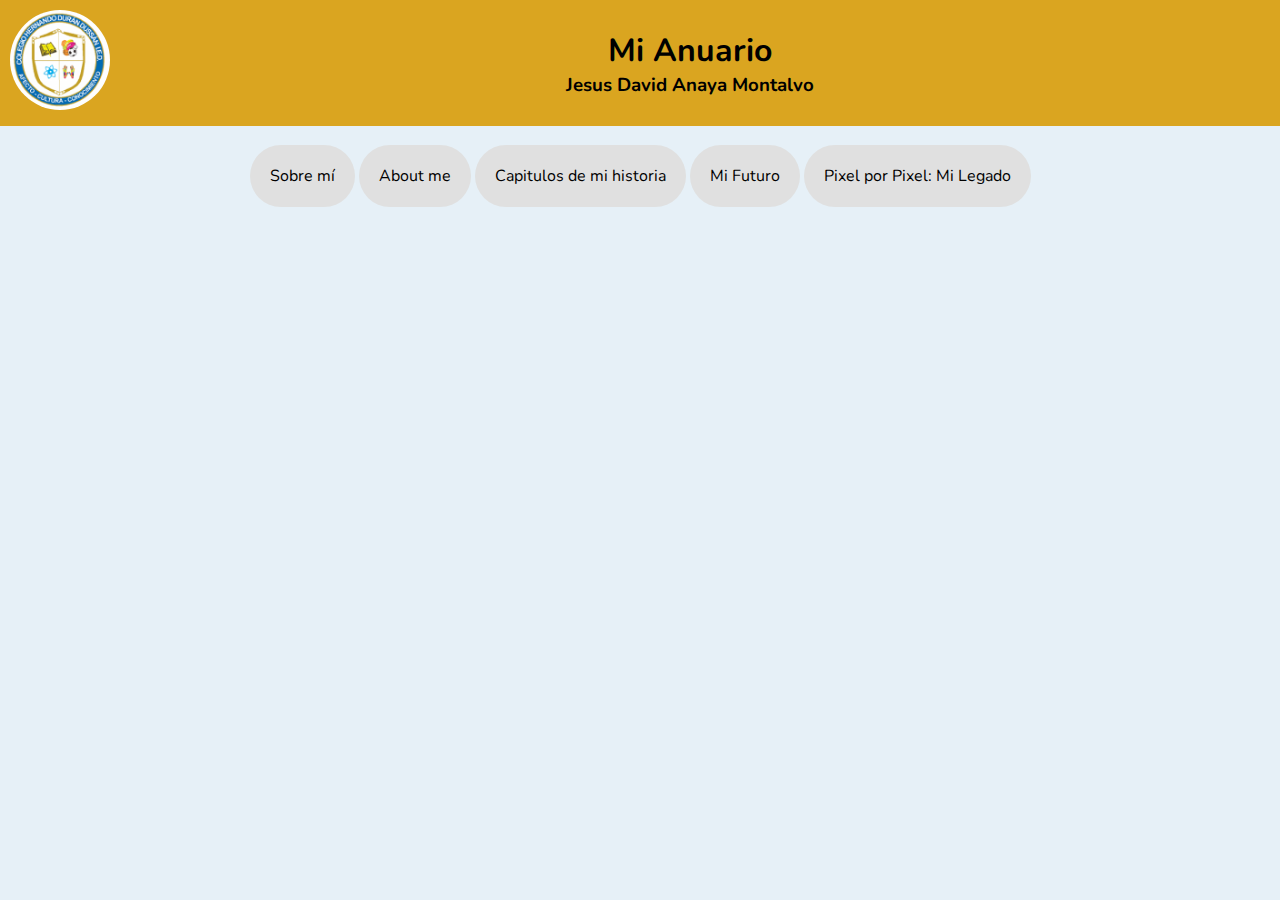
==== index.html @ c0d0c4b0 "Add files via upload" ====
<!DOCTYPE html>
<html lang="en">
<head>
    <meta charset="UTF-8">
    <meta name="viewport" content="width=device-width, initial-scale=1.0">
    <title>Anuario Jesus David Anaya Montalvo</title>
    <link rel="stylesheet" href="./ASSETS/CSS/index.css">
    <link rel="Icon" href="./ASSETS/IMG/libro-magico.png">
    <link rel="preconnect" href="https://fonts.googleapis.com">
    <link rel="preconnect" href="https://fonts.gstatic.com" crossorigin>
    <link href="https://fonts.googleapis.com/css2?family=Nunito:ital,wght@0,200..1000;1,200..1000&display=swap" rel="stylesheet">
    <link href='https://unpkg.com/boxicons@2.1.4/css/boxicons.min.css' rel='stylesheet'>
</head>
<body>
    <header>
        <div class="logo">
            <img src="./ASSETS/IMG/Colegio Hernando Duran Dussan (IED).jpg">
        </div>
        <div class="title">
            <h1>Mi Anuario</h1>
            <h3>Jesus David Anaya Montalvo</h3>
        </div>
    </header>
    <nav>
        <div class="btn-redirect">
            <a href="./VIEW/español_acerca_de_mí.html">Sobre mí</a>
            <a href="./VIEW/ingles_about_me.html">About me</a>
            <a href="#">Capitulos de mi historia</a>
            <a href="./VIEW/card_mi_futuro.html">Mi Futuro</a> 
            <a href="./VIEW/pixel_por_pixel.html">Pixel por Pixel: Mi Legado</a>
        </div>
    </nav>
</body>
</html>
---- ASSETS/CSS/index.css ----
* {
    font-family: "Nunito", sans-serif;
    box-sizing: border-box;
    margin: 0;
  }
  
  header {
    background-color: #daa520;
    display: flex;
    align-items: center;
    justify-content: space-between;
    padding: 10px 10px;
  }
  
  .logo img {
    width: 100px;
    height: auto;
    border-radius: 50px;
  }
  
  .title {
    text-align: center;
    flex-grow: 1;
  }
  
  h1, h3 {
    margin: 0;
  }
  
  body {
    background-color: #e6f0f7;
  }
  
  nav {
    display: flex;
    justify-content: center;
    align-items: center;
    height: 100px;
  }
  
  .btn-redirect a {
    text-decoration: none;
    color: #000;
    padding: 20px 20px;
    background-color: #e0e0e0;
    border-radius: 50px;
    font-family: 'Nunito', sans-serif;
  }
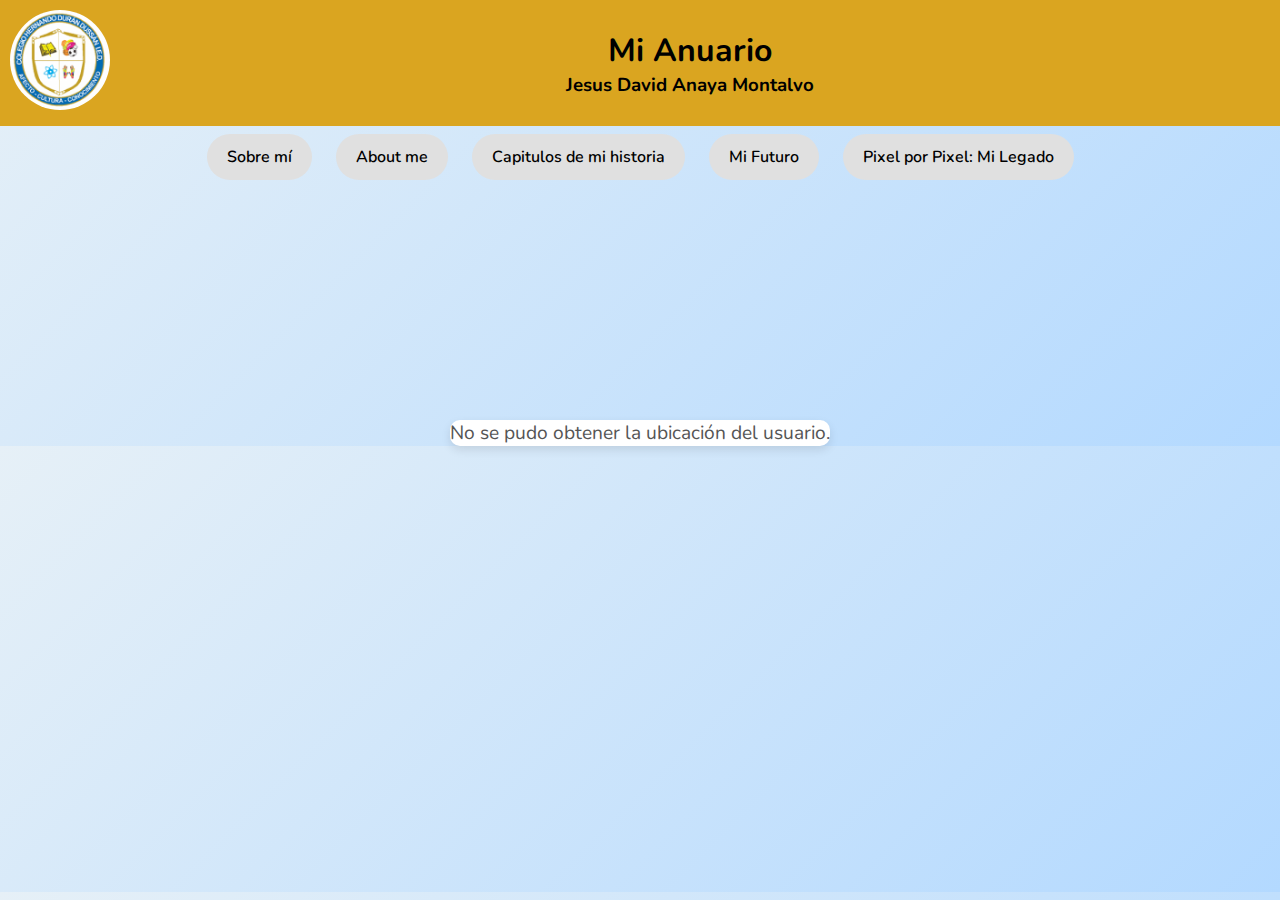
==== commit 77e2008b: "Add files via upload" ====
--- a/index.html
+++ b/index.html
@@ -1,4 +1,3 @@
-
 <!DOCTYPE html>
 <html lang="en">
 <head>
@@ -11,25 +10,40 @@
     <link rel="preconnect" href="https://fonts.gstatic.com" crossorigin>
     <link href="https://fonts.googleapis.com/css2?family=Nunito:ital,wght@0,200..1000;1,200..1000&display=swap" rel="stylesheet">
     <link href='https://unpkg.com/boxicons@2.1.4/css/boxicons.min.css' rel='stylesheet'>
+    <script src="https://code.jquery.com/jquery-3.6.0.min.js"></script>
+    <script src="./ASSETS/JS/script.js" defer></script>
 </head>
 <body>
     <header>
         <div class="logo">
-            <img src="./ASSETS/IMG/Colegio Hernando Duran Dussan (IED).jpg">
+            <img src="./ASSETS/IMG/Colegio Hernando Duran Dussan (IED).jpg" alt="Logo Colegio">
         </div>
         <div class="title">
             <h1>Mi Anuario</h1>
             <h3>Jesus David Anaya Montalvo</h3>
         </div>
     </header>
+
     <nav>
         <div class="btn-redirect">
             <a href="./VIEW/español_acerca_de_mí.html">Sobre mí</a>
             <a href="./VIEW/ingles_about_me.html">About me</a>
-            <a href="#">Capitulos de mi historia</a>
+            <a href="./VIEW/cap_mi_historia.html">Capitulos de mi historia</a>
             <a href="./VIEW/card_mi_futuro.html">Mi Futuro</a> 
             <a href="./VIEW/pixel_por_pixel.html">Pixel por Pixel: Mi Legado</a>
         </div>
     </nav>
+
+    <!-- Reproductores de Spotify -->
+    <div class="spotify-players">
+        <iframe style="border-radius:12px" src="https://open.spotify.com/embed/track/3mg9jYNC1NihbthlglzrWP?utm_source=generator" width="60%" height="152" frameBorder="0" allowfullscreen="" allow="autoplay; clipboard-write; encrypted-media; fullscreen; picture-in-picture" loading="lazy"></iframe>
+
+        <div id="weather-info">
+            <h2>El clima en tu ubicación:</h2>
+            <p id="location"></p>
+            <p id="temperature"></p>
+            <p id="weather-description"></p>
+        </div>
+    </div>
 </body>
-</html>+</html>
--- a/ASSETS/CSS/index.css
+++ b/ASSETS/CSS/index.css
@@ -1,48 +1,208 @@
 * {
-    font-family: "Nunito", sans-serif;
-    box-sizing: border-box;
-    margin: 0;
-  }
-  
+  font-family: "Nunito", sans-serif;
+  box-sizing: border-box;
+  margin: 0;
+}
+
+body {
+  background: linear-gradient(135deg, #e6f0f7, #b3d9ff); /* Fondo degradado en diagonal */
+}
+
+header {
+  background-color: #daa520;
+  display: flex;
+  align-items: center;
+  justify-content: space-between;
+  padding: 10px;
+}
+
+.logo img {
+  width: 100px;
+  height: auto;
+  border-radius: 50%;
+}
+
+.title {
+  text-align: center;
+  flex-grow: 1;
+}
+
+h1, h3 {
+  margin: 0;
+}
+
+nav {
+  display: flex;
+  justify-content: center;
+  align-items: center;
+  padding: 20px 0;
+}
+
+.btn-redirect a {
+  text-decoration: none;
+  color: #000;
+  padding: 12px 20px;
+  background-color: #e0e0e0;
+  border-radius: 50px;
+  transition: background-color 0.3s ease, color 0.3s ease;
+  font-weight: 600;
+  margin: 0 10px;
+}
+
+.btn-redirect a:hover {
+  background-color: #daa520;
+  color: #fff;
+}
+
+.spotify-players {
+  display: flex;
+  flex-direction: column;
+  align-items: center;
+  gap: 20px;
+  margin-top: 30px;
+  justify-content: center;
+  padding: 0 20px;
+}
+
+iframe {
+  border-radius: 12px;
+  width: 35%;
+  height: 152px;
+  border: none;
+}
+
+#weather-info {
+  background-color: #fff;
+  padding: 20px 10;
+  border-radius: 10px;
+  box-shadow: 0 4px 10px rgba(0, 0, 0, 0.1);
+  margin-top: 30px;
+  text-align: center;
+  max-width: 500px;
+  margin-left: auto;
+  margin-right: auto;
+}
+
+#weather-info h2 {
+  font-size: 2rem;
+  color: #333;
+  margin-bottom: 15px;
+}
+
+#weather-info p {
+  font-size: 1.2rem;
+  color: #555;
+}
+
+#weather-info .temperature {
+  font-size: 1.5rem;
+  font-weight: bold;
+  color: #e74c3c;
+}
+
+#weather-info .weather-description {
+  font-style: italic;
+  color: #3498db;
+}
+
+/* Responsive for 1024px */
+@media (max-width: 1024px) {
   header {
-    background-color: #daa520;
-    display: flex;
-    align-items: center;
-    justify-content: space-between;
-    padding: 10px 10px;
-  }
-  
+    padding: 20px 10px;
+  }
+
   .logo img {
-    width: 100px;
-    height: auto;
-    border-radius: 50px;
-  }
-  
+    width: 90px;
+  }
+
+  .title h1 {
+    font-size: 1.6rem;
+  }
+
+  .btn-redirect a {
+    font-size: 1rem;
+  }
+
+  iframe {
+    width: 80%;
+    height: 180px;
+  }
+}
+
+/* Responsive for 720px */
+@media (max-width: 720px) {
+  header {
+    padding: 15px 10px;
+  }
+
+  .logo img {
+    width: 85px; /* Ajuste para pantallas de 720px */
+  }
+
+  .title h1 {
+    font-size: 1.4rem; /* Reducir tamaño de fuente */
+  }
+
+  .btn-redirect a {
+    font-size: 0.95rem; /* Ajustar tamaño de fuente */
+  }
+
+  .spotify-players {
+    padding: 0 15px; /* Ajuste de padding */
+  }
+
+  iframe {
+    width: 90%;
+    height: 200px; /* Ajustar el tamaño de los iframes */
+  }
+
+  #weather-info {
+    padding: 15px 10px;
+    max-width: 450px; /* Reducir el ancho máximo */
+  }
+
+  #weather-info h2 {
+    font-size: 1.8rem; /* Ajustar tamaño del texto */
+  }
+
+  #weather-info p {
+    font-size: 1rem; /* Ajuste de tamaño de párrafo */
+  }
+}
+
+/* Responsive for 560px */
+@media (max-width: 560px) {
+  header {
+    flex-direction: column;
+    padding: 10px;
+  }
+
+  .logo img {
+    width: 80px;
+  }
+
   .title {
     text-align: center;
-    flex-grow: 1;
-  }
-  
-  h1, h3 {
-    margin: 0;
-  }
-  
-  body {
-    background-color: #e6f0f7;
-  }
-  
+    margin-top: 10px;
+  }
+
   nav {
-    display: flex;
-    justify-content: center;
-    align-items: center;
-    height: 100px;
-  }
-  
+    flex-direction: column;
+    padding: 10px 0;
+  }
+
   .btn-redirect a {
-    text-decoration: none;
-    color: #000;
-    padding: 20px 20px;
-    background-color: #e0e0e0;
-    border-radius: 50px;
-    font-family: 'Nunito', sans-serif;
-  }+    font-size: 0.9rem;
+    padding: 10px 15px;
+    margin: 5px 0;
+  }
+
+  .spotify-players {
+    padding: 0 10px;
+  }
+
+  iframe {
+    width: 100%;
+    height: 250px;
+  }
+}
